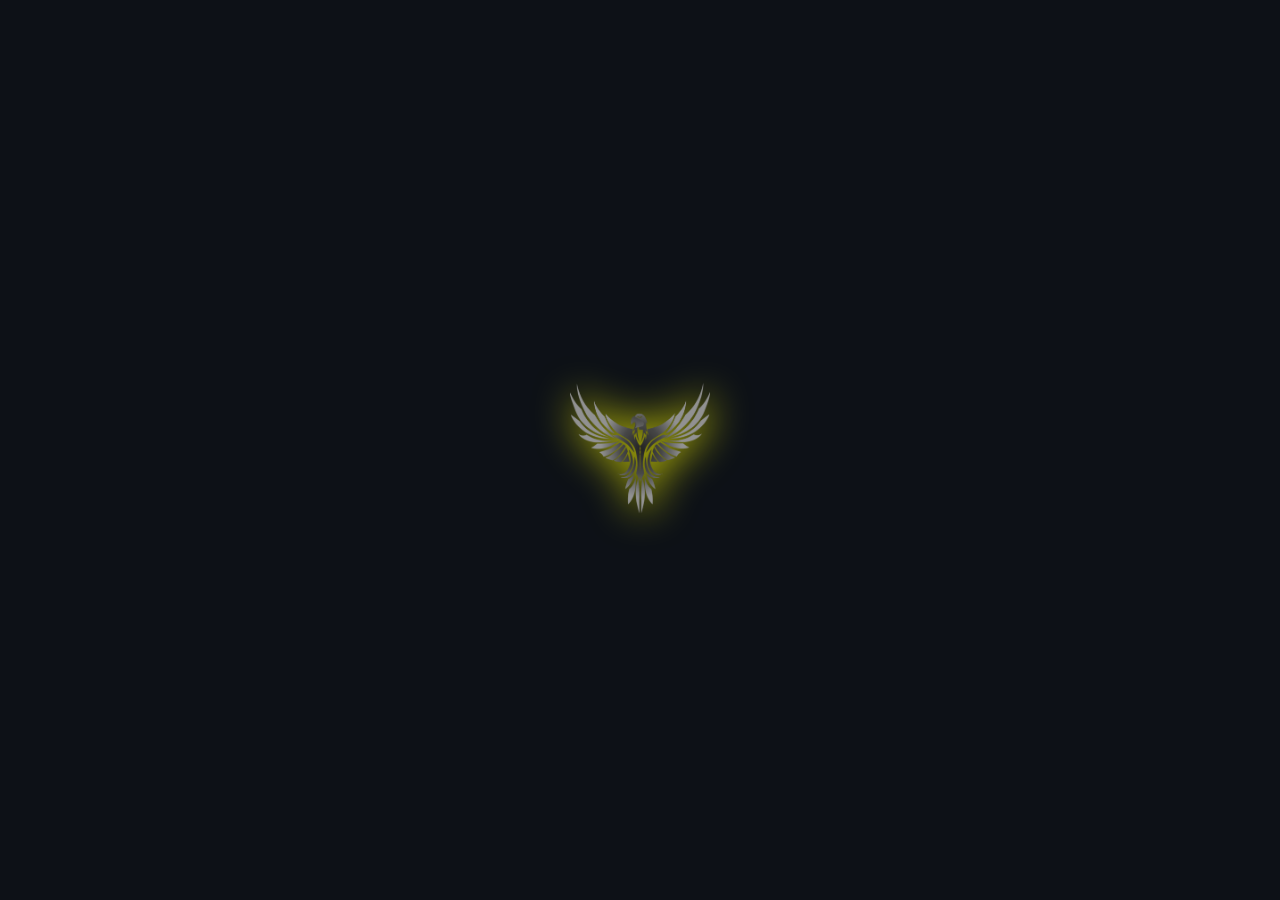
==== index.html @ 4ad023d7 "nathi" ====
<!DOCTYPE html>
<html lang="en">
<head>
    <meta charset="UTF-8">
    <meta name="viewport" content="width=device-width, initial-scale=1.0">
    <link rel="stylesheet" href="style.css">
    <title>PORTFOLIO</title>
    <link  rel="icon" href="—Pngtree—silver eagle logo for gaming_6352572.png">
</head>
<body>

  <div id="preloader">
    <div class="logo-wrapper">
      <img src="—Pngtree—silver eagle logo for gaming_6352572.png" alt="Logo" class="loader-logo">
    </div>
  </div>


    
    <div class="app">
       <a href="https://github.com/karthikria" target="_blank"> <img class="icons app-icon" src="git.png" data-app="git" title="GitHub"></a>
       <a href="https://www.instagram.com/ka_r_thik_ria/?next=%2F" target="_blank"> <img class="icons app-icon" src="insta1.png" data-app="instagram" title="Instagram"></a><br>
    
        <a href="https://www.linkedin.com/in/karthikria/" target="_blank"><img class="icons app-icon" src="linked.png" data-app="linkedin" title="LinkedIn"></a>
       <a href="https://drive.google.com/drive/folders/1dqJJv91mKKqifJYZMT95atm6Ecjcmvrf?usp=sharing" target="_blank"><img class="icons app-icon" src="documents.png" data-app="documents" title="Documents"><br></a> 
    
        <img class="icons app-icon" src="icons8-project-48.png" data-app="project" title="Projects">
       <a href="karthikria resume.pdf" target="_blank"><img class="icons app-icon" src="resume.png" data-app="resume" title="Resume"></a> <br>
    
       <a href="https://open.spotify.com/playlist/0LfSr53RRY4hPYrcZfhlor?si=EWuOfug6RSiiQRWKlIGcRw&nd=1&utm_medium=organic&product=open&%24full_url=https%3A%2F%2Fopen.spotify.com%2Fplaylist%2F0LfSr53RRY4hPYrcZfhlor%3Fsi%3DEWuOfug6RSiiQRWKlIGcRw%26pt%3D03d6d92725ee4b38a84cfc4df6702bef&feature=organic&_branch_match_id=1317065678449128130&_branch_referrer=H4sIAAAAAAAAA82OzUoDMRzEnyZ73F2TdFuFRUStiIKaHkp7Kdl8bELTJPyTUHrx2U0F30GYwzC%2FGRiTc0x3XZdiyFZfWh5j66w%2FdvcRgiwijyEq3yBMdXHuUMCN5jpB5AHhddUVt39rEU41io5fnE252v5db2BBGNtR87kDsdfGBUBknSwiT8%2Fb8qHLPLCNtV9s%2B%2BZeXwQ7IzzEXGlP5CBv8RIvlKITWfEVFVpQqYdljyelf09x5yYujv%2FqWO15WXs3jVY8F1BjgJl7K5pvUFoBWD8fJgjnpGB8NBBO6geSwFtzhwEAAA%3D%3D&pt_success=1" target="_blank"> <img class="icons app-icon" src="spotify.png" data-app="spotify" title="Spotify"></a>
        <img class="icons app-icon"  onclick="openPlaylist()" src="you.png" data-app="youtube" title="YouTube">
    </div>
   
    <div class="container">
        <nav>
            <div class="taskbar">
         
            <ul>
                <li><img src="home.png" class="app-icon" data-app="home" width="35"></li>
                <li><img src="icons8-project-48.png" class="app-icon" data-app="project" width="35"></li>
                <li><a href="https://mail.google.com/mail/?view=cm&fs=1&to=s.karthikria@gmail.com" target="_blank"><img src="mail.png" class="app-icon" width="35"></a></li>
            
            </ul>
        </div>
        <div class="weather-box" id="weather"></div>
         <div class="clock-box">
                <span id="time"></span><br>
                <span id="date"></span>
        </div>
        </nav>
    </div>
   
   
<!-- App Windows -->
<div class="window" id="homeWindow">
  <div class="window-header">
    <span>Home</span>
    <span class="close-btn" onclick="closeWindow('homeWindow')">X</span>
  </div>
  <div class="window-content home-content">
   
    <div class="profile-section">
      <img src="photo.JPG" alt="My Photo" class="profile-pic">
      <h2>Karthik S</h2>
      <p class="role">Full-Stack Developer | AI Enthusiast</p>
      <p class="bio">
        Passionate about building web apps, exploring deep learning, and creating smart solutions. 
        Experienced in Python, Java, C, HTML/CSS, JavaScript, React, and Data Science.
      </p>
      <ul class="contact-info">
        <li>📧 <a href="https://mail.google.com/mail/?view=cm&fs=1&to=s.karthikria@gmail.com">s.karthikria@gmail.com</a></li>
        <li>🔗 <a href="https://www.linkedin.com/in/karthikria/" target="_blank">LinkedIn</a></li>
        <li>💻 <a href="https://github.com/karthikria" target="_blank">GitHub</a></li>
        <li>💻 <a href="https://karthikria.netlify.app" target="_blank">my portfolio</a></li>
      </ul>
    </div>
  </div>
</div>
</div>
<h2></h2>
<div class="window" id="projectWindow">
  <div class="window-header">
    <span>My Projects</span>
    <span class="close-btn" onclick="closeWindow('projectWindow')">X</span>
  </div>
  <div class="window-content">
    <div class="projects-container">
      <div class="project-card">
        <img src="chat.png" alt="DateChatAI">
        <a href="https://github.com/karthikria/chatapp"><h4> Chat Application</h4></a>
        <p>communication</p>
      </div>
      <div class="project-card">
        <img src="location.png" alt="ProAnimals">
        <a href="https://github.com/karthikria/ebus-management-system"><h4>Ebus Management System</h4></a>
        <p>track the current location</p>
      </div>
     
        <div class="project-card">
        <img src="recipe.jpg" alt="resipe">
        <a href="https://github.com/karthikria/recipe-book">  <h4>Recipe Book</h4></a>
          <p>Add recipe and search recipe</p>
    </div>
    <div class="project-card">
      <img src="data.jpg" >
      <a href="https://github.com/karthikria/Ebpl-DS-Enhancing-road-safety-with-AI-driven-traffic-accident-analysis-and-prediction">  <h4>Enhancing-road-safety-with-AI-driven-traffic-accident-analysis-and-prediction</h4></a>
        <p>datascience</p>
  </div>

  <div class="project-card">
    <img src="search.png" >
    <a href="https://github.com/karthikria/recipe-book">  <h4>Recipe Book</h4></a>
      <p>Add recipe and search recipe</p>
</div>

<div class="project-card">
  <img src="catering.jpg" >
  <a href="https://github.com/karthikria/catering-reservation-and-ordering-system1">  <h4>catering-reservation-and-ordering-system</h4></a>
    <p>catering system</p>
</div>

<div class="project-card">
  <img src="booking.png" >
  <a href="https://github.com/karthikria/student-teacher-appointment-booking">  <h4>student-teacher-appointment-booking</h4></a>
    <p>student can book appointment with teacher </p>
</div>
</div>



  
  
  


<script src="script.js"></script>
</body>
</html>
---- style.css ----
* {
    margin: 0;
    padding: 0;
    box-sizing: border-box;
    font-family: Segoe UI, sans-serif;
  }

  body {
    margin: 0;
    padding: 0;
    background: url("wallpaper.png") no-repeat center center;
    background-size: cover;            /* makes it stretch properly */
    background-attachment: fixed;      /* nice effect on desktop */
    min-height: 100vh;
  }

  .icons {
    width: 70px;
    padding: 5px;
    cursor: pointer;
  }

  .icons:hover {
    background: rgba(255, 255, 255, 0.3);
    border-radius: 8px;
  }

  /* Taskbar */
  .container {
    position: fixed;
    bottom: 0;
    width: 100%;
    height: 50px;
    background: rgba(40, 40, 40, 0.6);
    backdrop-filter: blur(10px);
    display: flex;
    align-items: center;   /* centers vertically */
    justify-content: space-between; /* pushes left items & right clock */
    padding: 0 20px;
  }
/* Navigation inside */
.container nav {
    display: flex;
    align-items: center;
    width: 100%;
    justify-content: space-between; /* left (weather + icons) / right (clock) */
  }
  
  /* Left side (weather + icons) */
  nav ul {
    display: flex;
    align-items: center;
    gap: 15px;
    margin: 0;
    padding: 0;
    list-style: none;
  }

  /* Clock */
  .clock-box {
    margin-left: auto;
    display: flex;
    flex-direction: column;
    align-items: flex-end;
    line-height: 1.2;
    color: white;
    font-size: 13px;
  }

  #time {
    font-weight: bold;
  }

  #date {
    font-size: 12px;
  }
  .taskbar {
    position: absolute;
    left: 50%;
    transform: translateX(-50%); /* centers horizontally */
    display: flex;
    align-items: center;
    gap: 20px; /* spacing between icons */
  }
  .weather-box{
    font-size: 13px;
    font-weight: 500;
    color: white;
  }
  /* Window */
  .window {
    display: none; /* hidden by default */
    position: fixed;
    top: 50%;
    left: 50%;
    transform: translate(-50%, -50%);
    width: 50%;
    height: 50%;
    max-width: 600px;
    background: #1e1e1e;
    border-radius: 10px;
    box-shadow: 0 8px 30px rgba(0,0,0,0.5);
    z-index: 1000;
    flex-direction: column;
    overflow: hidden;
    resize: both;              /* built-in CSS resize */
    overflow: auto;            /* prevent content cut-off */
    min-width: 250px;
    min-height: 150px;
    max-width: 95%;
    max-height: 90%;

  }
  
  .window-header {
    display: flex;
    justify-content: space-between;
    align-items: center;
    padding: 10px 15px;
    background: #2a2a2a;
    color: white;
    font-weight: bold;
  }
  
  .window-content {
    padding: 15px;
  }
  
  .projects-container {
    display: flex;
    flex-wrap: wrap;
    gap: 15px;
    justify-content: center;
  }
  
  .project-card {
    background: #2e2e2e;
    border-radius: 8px;
    padding: 10px;
    width: 200px;
    text-align: center;
    cursor: pointer;
    transition: transform 0.3s, box-shadow 0.3s;
  }
  
  .project-card:hover {
    transform: translateY(-5px);
    box-shadow: 0 6px 20px rgba(0,0,0,0.4);
  }
  
  .project-card img {
    width: 100%;
    height: auto;
    border-radius: 5px;
  }
  
  .project-card h4 {
    margin: 8px 0 4px 0;
    color: white;
  }
  
  .project-card p {
    margin: 0;
    font-size: 0.9em;
    color: #aaa;
  }
  
  /* Responsive */
  @media (max-width: 600px) {
    .projects-container {
      flex-direction: column;
      align-items: center;
    }
    .project-card {
      width: 80%;
    }
  }


  #playlistContainer {
    display: flex;
    flex-wrap: wrap;
    gap: 15px;
    padding: 20px;
  }

  .playlist-card {
    background: #333;
    padding: 10px;
    border-radius: 8px;
    width: 200px;
    text-align: center;
    box-shadow: 0 2px 6px rgba(0,0,0,0.4);
    transition: transform 0.2s;
    display: none;
  }
  .playlist-card:hover {
    transform: scale(1.05);
    cursor: pointer;
  }

  .playlist-card img {
    width: 100%;
    border-radius: 6px;
  }

  .playlist-card p {
    margin: 10px 0;
    font-size: 14px;
  }

  .playlist-card button {
    padding: 6px 12px;
    border: none;
    border-radius: 4px;
    background: crimson;
    color: #fff;
    cursor: pointer;
  }


  #preloader {
    position: fixed;
    top: 0;
    left: 0;
    width: 100%;
    height: 100%;
    background: #0d1117;
    display: flex;
    justify-content: center;
    align-items: center;
    z-index: 2000;
    transition: opacity 1s ease, visibility 1s ease;
  }

  #preloader.hide {
    opacity: 0;
    visibility: hidden;
  }

  /* === Logo container with smudge glow === */
  .logo-wrapper {
    position: relative;
    display: inline-block;
  }

  .logo-wrapper::before {
    content: "";
    position: absolute;
    top: 50%;
    left: 50%;
    width: 220px;
    height: 220px;
    transform: translate(-50%, -50%);
   
    filter: blur(50px);
    border-radius: 50%;
    animation: glowPulse 4s ease-in-out infinite;
    z-index: -1;
  }

  @keyframes glowPulse {
    0%, 100% {
      opacity: 0.6;
      transform: translate(-50%, -50%) scale(1);
    }
    50% {
      opacity: 0.9;
      transform: translate(-50%, -50%) scale(1.2);
    }
  }

  /* === Logo Animation === */
  .loader-logo {
    width: 140px;
    height: auto;
    opacity: 0;
    filter: drop-shadow(2px 2px 20px yellow);
    transform: scale(0.9);
    animation: logoPulse 2s ease forwards;
  }

  @keyframes logoPulse {
    0% {
      opacity: 0;
      transform: scale(0.8);
    }
    50% {
      opacity: 1;
      transform: scale(1.05);
    }
    100% {
      opacity: 1;
      transform: scale(1);
    }
  }

  
  #homeWindow {
    position: absolute;
    top: 50%;
    left: 50%;
    transform: translate(-50%, -50%);
    display: none;
    flex-direction: column;
    width: 60%;
    max-width: 90%;
    max-height: 90%;
    border-radius: 12px;
    overflow-y: auto;
    box-shadow: 0 8px 24px rgba(0,0,0,0.3);
  
    /* Flowing rainbow gradient background */
    background: linear-gradient(
      -45deg,
      #ff6b6b,
      #feca57,
      #48dbfb,
      #1dd1a1,
      #5f27cd,
      #ff9ff3,
      #00d2d3,
      #c8d6e5
    );
    background-size: 600% 600%;
    animation: flowingGradient 20s ease infinite;
    color: white;
  }
  
  /* Gradient animation */
  @keyframes flowingGradient {
    0%   { background-position: 0% 50%; }
    25%  { background-position: 100% 50%; }
    50%  { background-position: 100% 100%; }
    75%  { background-position: 0% 100%; }
    100% { background-position: 0% 50%; }
  }
  
  /* Inside content */
  .home-content {
    padding: 20px;
    text-align: center;
  }
  
  .profile-pic {
    width: 140px;
    height: 140px;
    border-radius: 50%;
    object-fit: cover;
    transition: transform 0.4s ease, box-shadow 0.4s ease;
    box-shadow: 0 10px 25px rgba(0, 0, 0, 0.4);
  }
  .profile-pic:hover {
    transform: translateY(-10px) rotate(-3deg);
    box-shadow: 0 20px 40px rgba(0, 0, 0, 0.6);
  }
  .role {
    font-size: 1.1em;
    margin-bottom: 10px;
  }
  
  .bio {
    max-width: 500px;
    margin: 10px auto 20px;
    font-size: 0.95em;
    line-height: 1.5;
  }
  
  .contact-info {
    list-style: none;
    padding: 0;
  }
  .contact-info li {
    margin: 5px 0;
  }
  .contact-info a {
    color: #fff;
    font-weight: bold;
    text-decoration: none;
  }
  .contact-info a:hover {
    text-decoration: underline;
  }
  
  .window {
    position: absolute;
    top: 50%;
    left: 50%;
    transform: translate(-50%, -50%);
    width: 600px;
    max-width: 90vw;    /* shrink on smaller screens */
    max-height: 90vh;   /* don’t overflow */
    background: rgba(0,0,0,0.7);
    border-radius: 12px;
    overflow: auto;
    display: none;
    flex-direction: column;
    color: white;
  }
  
  /* Mobile view */
  @media (max-width: 768px) {
    .window {
      width: 95vw;         /* full width */
      height: auto;        /* adjust height */
      max-height: 90vh;
      top: 5%;
      left: 50%;
      transform: translateX(-50%);
      border-radius: 8px;
    }
  
    .window-content {
      padding: 15px;
      font-size: 0.9em;
    }
  
    .profile-pic {
      width: 90px;
      height: 90px;
    }
  }
  
  @media (max-width: 768px) {
    body {
      background-attachment: scroll;   /* avoid crop/zoom issues */
      background-size: cover;
    }
  }
  @media (max-width: 768px) {
    .taskbar {
      flex-wrap: wrap;       /* allow items to go to next line */
      font-size: 12px;       /* shrink font size */
      padding: 4px 8px;
      text-align: center;
    }
  
    .taskbar ul {
      flex-wrap: wrap;       /* wrap icons */
      justify-content: center;
      gap: 6px;
    }
  
    .taskbar li img {
      width: 28px;           /* smaller icons */
      height: 28px;
    }
  
    .clock-box, .weather-box {
      font-size: 12px;
      margin-top: 5px;       /* avoid overlap */
      text-align: center;
      width: 100%;           /* each takes full width in mobile */
    }
  }
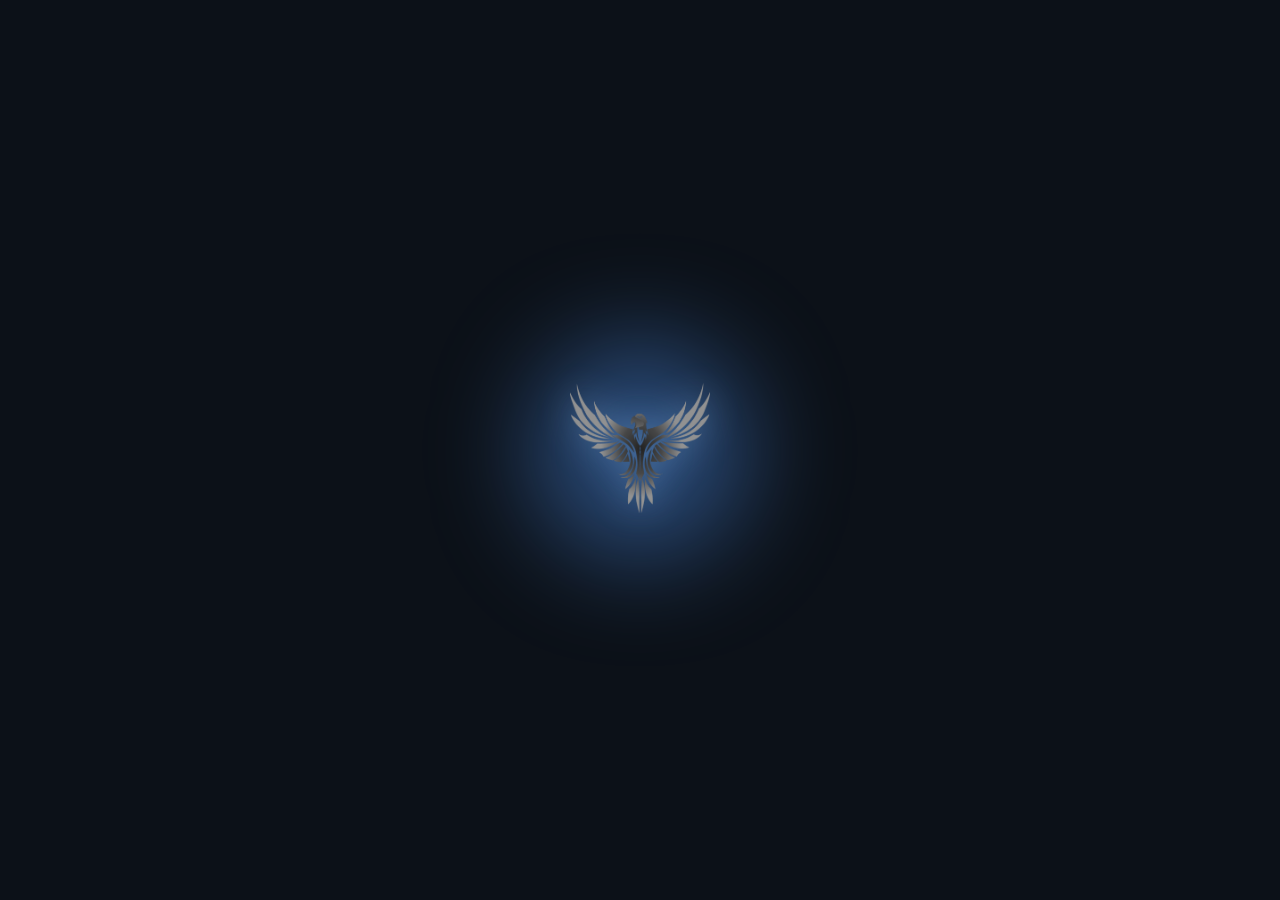
==== commit 905eda24: "nathi" ====
--- a/index.html
+++ b/index.html
@@ -14,21 +14,55 @@
       <img src="—Pngtree—silver eagle logo for gaming_6352572.png" alt="Logo" class="loader-logo">
     </div>
   </div>
-
+ 
+   
+ 
+  
+ 
 
     
     <div class="app">
-       <a href="https://github.com/karthikria" target="_blank"> <img class="icons app-icon" src="git.png" data-app="git" title="GitHub"></a>
-       <a href="https://www.instagram.com/ka_r_thik_ria/?next=%2F" target="_blank"> <img class="icons app-icon" src="insta1.png" data-app="instagram" title="Instagram"></a><br>
+       <a href="https://github.com/karthikria"  data-tooltip="GitHub" target="_blank"> <img class="icons app-icon" src="git.png" data-app="git" ></a>
+       <a href="https://www.instagram.com/ka_r_thik_ria/?next=%2F"  data-tooltip="Instagram" target="_blank"> <img class="icons app-icon" src="insta1.png" data-app="instagram"></a>
     
-        <a href="https://www.linkedin.com/in/karthikria/" target="_blank"><img class="icons app-icon" src="linked.png" data-app="linkedin" title="LinkedIn"></a>
-       <a href="https://drive.google.com/drive/folders/1dqJJv91mKKqifJYZMT95atm6Ecjcmvrf?usp=sharing" target="_blank"><img class="icons app-icon" src="documents.png" data-app="documents" title="Documents"><br></a> 
+        <a href="https://www.linkedin.com/in/karthikria/" data-tooltip="LinkedIn" target="_blank"><img class="icons app-icon" src="linked.png" data-app="linkedin" ></a>
+       <a href="https://drive.google.com/drive/folders/1dqJJv91mKKqifJYZMT95atm6Ecjcmvrf?usp=sharing" data-tooltip="Documents" target="_blank"><img class="icons app-icon" src="documents.png" data-app="documents" ></a> 
     
         <img class="icons app-icon" src="icons8-project-48.png" data-app="project" title="Projects">
-       <a href="karthikria resume.pdf" target="_blank"><img class="icons app-icon" src="resume.png" data-app="resume" title="Resume"></a> <br>
+       <a href="karthikria resume.pdf" data-tooltip="Resume" target="_blank"><img class="icons app-icon" src="resume.png" data-app="resume" ></a> <br>
+
     
-       <a href="https://open.spotify.com/playlist/0LfSr53RRY4hPYrcZfhlor?si=EWuOfug6RSiiQRWKlIGcRw&nd=1&utm_medium=organic&product=open&%24full_url=https%3A%2F%2Fopen.spotify.com%2Fplaylist%2F0LfSr53RRY4hPYrcZfhlor%3Fsi%3DEWuOfug6RSiiQRWKlIGcRw%26pt%3D03d6d92725ee4b38a84cfc4df6702bef&feature=organic&_branch_match_id=1317065678449128130&_branch_referrer=H4sIAAAAAAAAA82OzUoDMRzEnyZ73F2TdFuFRUStiIKaHkp7Kdl8bELTJPyTUHrx2U0F30GYwzC%2FGRiTc0x3XZdiyFZfWh5j66w%2FdvcRgiwijyEq3yBMdXHuUMCN5jpB5AHhddUVt39rEU41io5fnE252v5db2BBGNtR87kDsdfGBUBknSwiT8%2Fb8qHLPLCNtV9s%2B%2BZeXwQ7IzzEXGlP5CBv8RIvlKITWfEVFVpQqYdljyelf09x5yYujv%2FqWO15WXs3jVY8F1BjgJl7K5pvUFoBWD8fJgjnpGB8NBBO6geSwFtzhwEAAA%3D%3D&pt_success=1" target="_blank"> <img class="icons app-icon" src="spotify.png" data-app="spotify" title="Spotify"></a>
+       <a href="https://open.spotify.com/playlist/0LfSr53RRY4hPYrcZfhlor?si=EWuOfug6RSiiQRWKlIGcRw&nd=1&utm_medium=organic&product=open&%24full_url=https%3A%2F%2Fopen.spotify.com%2Fplaylist%2F0LfSr53RRY4hPYrcZfhlor%3Fsi%3DEWuOfug6RSiiQRWKlIGcRw%26pt%3D03d6d92725ee4b38a84cfc4df6702bef&feature=organic&_branch_match_id=1317065678449128130&_branch_referrer=H4sIAAAAAAAAA82OzUoDMRzEnyZ73F2TdFuFRUStiIKaHkp7Kdl8bELTJPyTUHrx2U0F30GYwzC%2FGRiTc0x3XZdiyFZfWh5j66w%2FdvcRgiwijyEq3yBMdXHuUMCN5jpB5AHhddUVt39rEU41io5fnE252v5db2BBGNtR87kDsdfGBUBknSwiT8%2Fb8qHLPLCNtV9s%2B%2BZeXwQ7IzzEXGlP5CBv8RIvlKITWfEVFVpQqYdljyelf09x5yYujv%2FqWO15WXs3jVY8F1BjgJl7K5pvUFoBWD8fJgjnpGB8NBBO6geSwFtzhwEAAA%3D%3D&pt_success=1" data-tooltip="Spotify" target="_blank"> <img class="icons app-icon" src="spotify.png" data-app="spotify" ></a>
         <img class="icons app-icon"  onclick="openPlaylist()" src="you.png" data-app="youtube" title="YouTube">
+        <img
+  class="icons app-icon"
+  src="dart.png"
+  data-app="skills"
+  title="Technical Skills"
+  alt="Skills"
+/>
+<img
+  class="icons app-icon"
+  src="education.png"
+  data-app="education"
+  title="Education"
+  alt="Education"
+/>
+<img
+  class="icons app-icon"
+  src="terminal.png"
+  data-app="terminal"
+  title="Developer Terminal"
+  alt="Terminal"
+/>
+<!-- Settings Desktop Icon -->
+<img
+  class="icons app-icon"
+  src="settings.png"
+  data-app="settings"
+  title="Personalization Settings"
+  alt="Settings"
+/>
     </div>
    
     <div class="container">
@@ -41,6 +75,7 @@
                 <li><a href="https://mail.google.com/mail/?view=cm&fs=1&to=s.karthikria@gmail.com" target="_blank"><img src="mail.png" class="app-icon" width="35"></a></li>
             
             </ul>
+            
         </div>
         <div class="weather-box" id="weather"></div>
          <div class="clock-box">
@@ -61,12 +96,33 @@
    
     <div class="profile-section">
       <img src="photo.JPG" alt="My Photo" class="profile-pic">
-      <h2>Karthik S</h2>
+      <!-- <h2>Karthik S</h2>
       <p class="role">Full-Stack Developer | AI Enthusiast</p>
       <p class="bio">
         Passionate about building web apps, exploring deep learning, and creating smart solutions. 
         Experienced in Python, Java, C, HTML/CSS, JavaScript, React, and Data Science.
-      </p>
+      </p> -->
+      
+<h2>Karthik S</h2>
+
+<p class="role">
+  Full Stack Developer | CSE Student | AI Enthusiast
+</p>
+
+<p class="bio">
+  I'm a passionate Computer Science Engineering student
+  who enjoys building modern, responsive, and user-friendly
+  web applications.
+
+  I work with technologies like React, JavaScript, Node.js,
+  Java, and Python to develop practical solutions and
+  explore new ideas.
+
+  I enjoy learning new technologies, solving real-world
+  problems, and turning creative ideas into functional
+  applications.
+</p>
+
       <ul class="contact-info">
         <li>📧 <a href="https://mail.google.com/mail/?view=cm&fs=1&to=s.karthikria@gmail.com">s.karthikria@gmail.com</a></li>
         <li>🔗 <a href="https://www.linkedin.com/in/karthikria/" target="_blank">LinkedIn</a></li>
@@ -88,47 +144,483 @@
       <div class="project-card">
         <img src="chat.png" alt="DateChatAI">
         <a href="https://github.com/karthikria/chatapp"><h4> Chat Application</h4></a>
-        <p>communication</p>
+        <p>
+  A real-time chat application designed to enable
+  users to communicate through a simple and
+  user-friendly interface.
+</p>
       </div>
       <div class="project-card">
         <img src="location.png" alt="ProAnimals">
         <a href="https://github.com/karthikria/ebus-management-system"><h4>Ebus Management System</h4></a>
-        <p>track the current location</p>
+   
+<p>
+  A bus management system designed to simplify
+  bus operations and provide convenient
+  management of transportation services.
+</p>
+
       </div>
      
         <div class="project-card">
         <img src="recipe.jpg" alt="resipe">
         <a href="https://github.com/karthikria/recipe-book">  <h4>Recipe Book</h4></a>
-          <p>Add recipe and search recipe</p>
+          
+<p>
+  A recipe management application that allows
+  users to add, organize, and search
+  their favorite recipes.
+</p>
+
     </div>
     <div class="project-card">
       <img src="data.jpg" >
       <a href="https://github.com/karthikria/Ebpl-DS-Enhancing-road-safety-with-AI-driven-traffic-accident-analysis-and-prediction">  <h4>Enhancing-road-safety-with-AI-driven-traffic-accident-analysis-and-prediction</h4></a>
-        <p>datascience</p>
-  </div>
-
-  <div class="project-card">
+       
+<p>
+  An AI-driven data science project focused
+  on analyzing traffic accidents and
+  predicting patterns to support road safety.
+</p>
+
+  </div>
+
+  <!-- <div class="project-card">
     <img src="search.png" >
     <a href="https://github.com/karthikria/recipe-book">  <h4>Recipe Book</h4></a>
       <p>Add recipe and search recipe</p>
-</div>
+</div> -->
 
 <div class="project-card">
   <img src="catering.jpg" >
   <a href="https://github.com/karthikria/catering-reservation-and-ordering-system1">  <h4>catering-reservation-and-ordering-system</h4></a>
-    <p>catering system</p>
-</div>
-
-<div class="project-card">
+   <p>
+  A catering reservation and ordering system
+  designed to help users manage catering
+  bookings and food orders conveniently.
+</p>
+</div>
+
+<!-- <div class="project-card">
   <img src="booking.png" >
   <a href="https://github.com/karthikria/student-teacher-appointment-booking">  <h4>student-teacher-appointment-booking</h4></a>
     <p>student can book appointment with teacher </p>
-</div>
-</div>
-
+</div> -->
+<div class="project-card">
+  <img src="movie.jpg" >
+  <a href="https://github.com/karthikria/movie-recommender">  <h4>Movie Recommendation</h4></a>
+   
+<p>
+  A machine learning-based movie recommendation
+  system that suggests similar movies using
+  content-based filtering techniques.
+</p>
+
+</div>
+<div class="project-card">
+  <img src="e-commerse.jpg" >
+  <a href="https://github.com/karthikria/i-studio-ecommerce">  <h4>e-commerce design</h4></a>
+    <p>A modern e-commerce frontend design that showcases product layout and shopping interface.</p>
+</div>
+<div class="project-card">
+  <img src="spotify.jpg" >
+  <a href="https://github.com/karthikria/Spotify-clone">  <h4>Spotify-clone</h4></a>
+    <p>A Spotify clone music player built using HTML, CSS, and JavaScript with basic playback controls.</p>
+</div>
+<div class="project-card">
+  <img src="ria.jpg" >
+  <a href="https://github.com/karthikria/gemini-clone">  <h4>RiaAi♥︎</h4></a>
+    <p>A Gemini-inspired AI chatbot interface built with HTML, CSS, and JavaScript</p>
+</div>
+<div class="project-card">
+  <img src="color.png" >
+  <a href="https://github.com/karthikria/color-detection">  <h4>Color detection</h4></a>
+    
+<p>
+  A computer vision project that identifies
+  colors from selected points in an image
+  using Python-based image processing.
+</p>
+
+</div>
+
+<div class="project-card">
+  <img src="erpp.jpg" alt="Enterprise ERP System">
+
+  <a href="https://github.com/karthikria/cognevance_enterpriseerp" target="_blank">
+    <h4>Enterprise ERP System</h4>
+  </a>
+
+  <p>
+    An enterprise management application
+    designed to manage employees,
+    products, sales, and business operations.
+  </p>
+</div>
+
+<div class="project-card">
+  <img src="student.jpg" alt="Student Management System">
+
+  <a href="https://github.com/karthikria/cognevance_studentmanagement" target="_blank">
+    <h4>Student Management System</h4>
+  </a>
+
+  <p>
+    A student management application designed
+    to organize student information,
+    academic records, and administrative tasks.
+  </p>
+</div>
+
+<div class="project-card">
+  <img src="lib.jpg" alt="Library Management System">
+
+  <a href="https://github.com/karthikria/library-syatem" target="_blank">
+    <h4>Library Management System</h4>
+  </a>
+
+  <p>
+    A digital library application featuring
+    document management, book search,
+    file uploads, and PDF preview.
+  </p>
+</div>
+</div>
+</div>
+
+</div>
+
+
+<!-- Skills Window -->
+<div class="window" id="skillsWindow">
+
+  <div class="window-header">
+    <span>Technical Skills</span>
+
+    <span class="close-btn"
+          onclick="closeWindow('skillsWindow')">X</span>
+  </div>
+
+  <div class="window-content skills-content">
+
+    <div class="skills-intro">
+      <h2>My Technical Skills</h2>
+
+      <p>
+        Technologies and tools I use to build
+        modern applications and practical solutions.
+      </p>
+    </div>
+
+    <div class="skills-grid">
+
+      <div class="skill-card">
+        <h3>Programming Languages</h3>
+        <div class="skill-tags">
+          <span>Java</span>
+          <span>Python</span>
+          <span>JavaScript</span>
+          <!-- <span>C</span> -->
+        </div>
+      </div>
+
+      <div class="skill-card">
+        <h3>Frontend Development</h3>
+        <div class="skill-tags">
+          <span>HTML5</span>
+          <span>CSS3</span>
+          <span>React</span>
+          <span>Tailwind CSS</span>
+          <span>Bootstrap</span>
+        </div>
+      </div>
+
+      <div class="skill-card">
+        <h3>Backend Development</h3>
+        <div class="skill-tags">
+          <!-- <span>Node.js</span>
+          <span>Express.js</span>
+          <span>REST APIs</span> -->
+          <span>Spring Boot</span>
+        </div>
+      </div>
+
+      <div class="skill-card">
+        <h3>Database</h3>
+        <div class="skill-tags">
+          <!-- <span>MongoDB</span> -->
+          <span>PostgreSQL</span>
+          <span>Firebase</span>
+        </div>
+      </div>
+
+      <div class="skill-card">
+        <h3>AI & Data Science</h3>
+        <div class="skill-tags">
+          <span>Python</span>
+          <span>Machine Learning</span>
+          <span>Data Analysis</span>
+          <span>Scikit-learn</span>
+        </div>
+      </div>
+
+      <div class="skill-card">
+        <h3>Developer Tools</h3>
+        <div class="skill-tags">
+          <span>Git</span>
+          <span>GitHub</span>
+          <span>VS Code</span>
+          <span>Eclipse</span>
+          <span>Postman</span>
+        </div>
+      </div>
+
+    </div>
+  </div>
+</div>
+<!-- Education Window -->
+<div class="window" id="educationWindow">
+
+  <div class="window-header">
+    <span>Education</span>
+
+    <span class="close-btn"
+          onclick="closeWindow('educationWindow')">X</span>
+  </div>
+
+  <div class="window-content education-content">
+
+    <div class="education-intro">
+      <h2>My Education</h2>
+      <p>Academic journey and qualifications</p>
+    </div>
+
+    <div class="education-card">
+
+      <span class="education-year">2023 – 2027</span>
+
+      <h3>Bachelor of Engineering</h3>
+
+      <p class="education-course">
+        Computer Science and Engineering
+      </p>
+
+      <p>Mahendra College of Engineering</p>
+
+      <p class="education-detail">
+        Affiliated to Anna University
+      </p>
+
+      <span class="education-score">CGPA: 8.1</span>
+
+    </div>
+
+    <div class="education-card">
+
+      <span class="education-year">2023</span>
+
+      <h3>Higher Secondary Education</h3>
+
+      <p>Gugai Higher Secondary School</p>
+
+      <p class="education-detail">
+        State Board
+      </p>
+
+      <span class="education-score">Percentage: 79%</span>
+
+    </div>
+
+    <div class="education-card">
+
+      <span class="education-year">2021</span>
+
+      <h3>SSLC</h3>
+
+      <p>Gugai Higher Secondary School</p>
+
+      <p class="education-detail">
+        Completed with distinction
+      </p>
+
+    </div>
+
+  </div>
+
+</div>
+
+<!-- Developer Terminal -->
+<div class="window" id="terminalWindow">
+
+  <div class="window-header">
+    <span>Terminal</span>
+    <span class="close-btn"
+          onclick="closeWindow('terminalWindow')">X</span>
+  </div>
+
+  <div class="terminal-body">
+    <div id="terminalOutput">
+      <p>Welcome to Karthik's Developer Terminal</p>
+      <p>Type <span>help</span> to see available commands.</p>
+    </div>
+
+    <div class="terminal-input-line">
+      <span>visitor@karthik:~$</span>
+      <input
+        type="text"
+        id="terminalInput"
+        autocomplete="off"
+        autofocus
+      />
+    </div>
+  </div>
+
+</div>
+<!-- Personalization Settings Window -->
+<div class="window" id="settingsWindow">
+
+  <div class="window-header">
+    <span>Personalization Settings</span>
+
+    <span class="close-btn"
+          onclick="closeWindow('settingsWindow')">X</span>
+  </div>
+
+  <div class="window-content settings-content">
+
+    <div class="settings-intro">
+      <h2>Personalization</h2>
+      <p>Customize your desktop experience.</p>
+    </div>
+
+    <!-- Theme -->
+    <div class="settings-card">
+      <h3>Appearance</h3>
+
+      <div class="settings-options">
+        <button onclick="setPortfolioTheme('dark')">
+          Dark Mode
+        </button>
+
+        <button onclick="setPortfolioTheme('light')">
+          Light Mode
+        </button>
+      </div>
+    </div>
+
+    <!-- Accent Color -->
+    <div class="settings-card">
+      <h3>Accent Color</h3>
+
+      <div class="accent-options">
+        <button
+          class="accent-btn"
+          style="background:#60a5fa"
+          onclick="setAccentColor('#60a5fa')"
+          aria-label="Blue accent">
+        </button>
+
+        <button
+          class="accent-btn"
+          style="background:#a78bfa"
+          onclick="setAccentColor('#a78bfa')"
+          aria-label="Purple accent">
+        </button>
+
+        <button
+          class="accent-btn"
+          style="background:#34d399"
+          onclick="setAccentColor('#34d399')"
+          aria-label="Green accent">
+        </button>
+
+        <button
+          class="accent-btn"
+          style="background:#f472b6"
+          onclick="setAccentColor('#f472b6')"
+          aria-label="Pink accent">
+        </button>
+      </div>
+    </div>
+
+    <!-- Wallpaper -->
+    <div class="settings-card">
+      <h3>Desktop Wallpaper</h3>
+
+      <div class="settings-options">
+        <button onclick="setPortfolioWallpaper('default')">
+          Default
+        </button>
+
+        <button onclick="setPortfolioWallpaper('gradient')">
+          Gradient
+        </button>
+            <button onclick="setPortfolioWallpaper('gradients')">
+          Gradients
+      
+      </div>
+  <label for="wallpaperUpload" class="wallpaper-upload-btn">
+    Choose Image
+  </label>
+
+  <input
+    type="file"
+    id="wallpaperUpload"
+    accept="image/*"
+    hidden
+  />
+
+  <button onclick="resetPortfolioWallpaper()">
+    Reset Wallpaper
+  </button>
+
+
+    </div>
+
+    <!-- Terminal Theme -->
+    <div class="settings-card">
+      <h3>Terminal Theme</h3>
+
+      <div class="settings-options">
+        <button onclick="setTerminalTheme('green')">
+          Green
+        </button>
+
+        <button onclick="setTerminalTheme('blue')">
+          Blue
+        </button>
+      </div>
+    </div>
+
+  </div>
+</div>
 
 
   
+<!-- Desktop Right Click Menu -->
+<div id="desktopContextMenu" class="desktop-context-menu">
+    <button data-action="refresh">↻ Refresh</button>
+    <button data-action="widgets">▦ Widgets</button>
+    <button data-action="wallpaper">▧ Change Wallpaper</button>
+    <button data-action="settings">⚙️ Settings</button>
+    <div class="context-divider"></div>
+    <button data-action="about">ⓘ About Portfolio</button>
+</div>
+
+<!-- Desktop Widget -->
+<div id="desktopWidget" class="desktop-widget">
+    <div class="widget-header">
+        <span>🌤 Desktop Widget</span>
+        <button id="closeWidget" aria-label="Close widget">×</button>
+    </div>
+
+    <div class="widget-time" id="widgetTime">--:--</div>
+    <div class="widget-date" id="widgetDate">Loading date...</div>
+    <div class="widget-weather" id="widgetWeather">
+        Weather information
+    </div>
+</div>
+
   
   
 
--- a/style.css
+++ b/style.css
@@ -453,4 +453,1209 @@
       width: 100%;           /* each takes full width in mobile */
     }
   }
-  +/* General Popup Window Style (Desktop) */
+.window {
+  position: fixed;
+  top: 50%;
+  left: 50%;
+  transform: translate(-50%, -50%);
+  background: rgba(0,0,0,0.85);
+  border-radius: 12px;
+  box-shadow: 0 8px 20px rgba(0,0,0,0.5);
+  color: #fff;
+  z-index: 1000;
+  width: 600px;
+  max-width: 90%;
+  max-height: 90vh;
+  overflow-y: auto;
+  display: none; /* hidden until opened */
+}
+
+/* Window Header */
+.window-header {
+  display: flex;
+  justify-content: space-between;
+  align-items: center;
+  padding: 12px;
+  background: rgba(255,255,255,0.1);
+  border-bottom: 1px solid rgba(255,255,255,0.2);
+  font-weight: bold;
+}
+
+/* Window Content */
+.window-content {
+  padding: 20px;
+  font-size: 1rem;
+}
+
+/* ================= Mobile Fix ================= */
+@media (max-width: 768px) {
+  .window {
+    top: 0;
+    left: 0;
+    transform: none;      /* Remove center translate */
+    width: 100%;          /* Full width */
+    height: 100%;         /* Full screen height */
+    border-radius: 0;     /* Remove rounded corners */
+    max-height: 100vh;    /* Prevent overflow */
+  }
+
+  .window-header {
+    font-size: 1.1rem;
+    padding: 15px;
+  }
+
+  .window-content {
+    padding: 15px;
+    font-size: 0.95rem;
+  }
+}
+
+
+/* =========================================================
+   PROFESSIONAL POLISH LAYER
+   Appended overrides only: existing HTML and JavaScript logic
+   remain unchanged. Original Windows desktop concept preserved.
+   ========================================================= */
+
+:root {
+  --portfolio-glass: rgba(20, 24, 32, 0.76);
+  --portfolio-glass-strong: rgba(18, 21, 28, 0.92);
+  --portfolio-border: rgba(255, 255, 255, 0.16);
+  --portfolio-text: #f7f9fc;
+  --portfolio-muted: rgba(238, 242, 248, 0.72);
+  --portfolio-accent: #8ec5ff;
+  --portfolio-shadow: 0 24px 70px rgba(0, 0, 0, 0.38);
+}
+
+html {
+  color-scheme: dark;
+  scroll-behavior: smooth;
+}
+
+body {
+  color: var(--portfolio-text);
+  background-color: #10151d;
+  background-position: center;
+  background-size: cover;
+  background-repeat: no-repeat;
+  text-rendering: optimizeLegibility;
+  -webkit-font-smoothing: antialiased;
+}
+
+/* Desktop icons */
+.icons {
+  width: 66px;
+  padding: 8px;
+  border: 1px solid transparent;
+  border-radius: 12px;
+  transition: background-color 180ms ease, border-color 180ms ease,
+    transform 180ms ease;
+}
+
+.icons:hover {
+  background: rgba(255, 255, 255, 0.14);
+  border-color: rgba(255, 255, 255, 0.13);
+  transform: translateY(-2px);
+}
+
+.app a {
+  display: inline-block;
+  border-radius: 12px;
+}
+
+/* Windows 11-inspired taskbar */
+.container {
+  height: 64px;
+  padding: 0 22px;
+  background: rgba(18, 22, 29, 0.72);
+  border-top: 1px solid rgba(255, 255, 255, 0.18);
+  backdrop-filter: blur(24px) saturate(145%);
+  -webkit-backdrop-filter: blur(24px) saturate(145%);
+  box-shadow: 0 -10px 35px rgba(0, 0, 0, 0.16);
+  z-index: 1500;
+}
+
+.container nav {
+  gap: 18px;
+}
+
+nav ul {
+  gap: 12px;
+}
+
+.taskbar {
+  gap: 14px;
+}
+
+.taskbar .app-icon {
+  width: 38px;
+  height: 38px;
+  object-fit: contain;
+  padding: 5px;
+  border-radius: 10px;
+  transition: background-color 180ms ease, transform 180ms ease;
+}
+
+.taskbar .app-icon:hover {
+  background: rgba(255, 255, 255, 0.15);
+  transform: translateY(-2px);
+}
+
+.weather-box {
+  color: rgba(255, 255, 255, 0.9);
+  font-size: 12px;
+  letter-spacing: 0.01em;
+}
+
+.clock-box {
+  color: #fff;
+  font-size: 12px;
+  line-height: 1.45;
+  min-width: 92px;
+}
+
+#time {
+  font-weight: 600;
+  font-variant-numeric: tabular-nums;
+}
+
+#date {
+  color: rgba(255, 255, 255, 0.72);
+  font-size: 11px;
+}
+
+/* Shared popup windows */
+.window {
+  width: min(680px, 92vw);
+  max-width: 92vw;
+  max-height: min(86vh, 850px);
+  background: var(--portfolio-glass-strong);
+  border: 1px solid var(--portfolio-border);
+  border-radius: 16px;
+  box-shadow: var(--portfolio-shadow);
+  color: var(--portfolio-text);
+  overflow: auto;
+  scrollbar-width: thin;
+  scrollbar-color: rgba(255, 255, 255, 0.25) transparent;
+  backdrop-filter: blur(28px) saturate(135%);
+  -webkit-backdrop-filter: blur(28px) saturate(135%);
+}
+
+.window-header {
+  position: sticky;
+  top: 0;
+  z-index: 2;
+  min-height: 48px;
+  padding: 12px 16px;
+  background: rgba(255, 255, 255, 0.075);
+  border-bottom: 1px solid rgba(255, 255, 255, 0.12);
+  color: #fff;
+  font-size: 14px;
+  letter-spacing: 0.015em;
+}
+
+.close-btn {
+  display: inline-flex;
+  align-items: center;
+  justify-content: center;
+  width: 30px;
+  height: 30px;
+  border-radius: 8px;
+  color: rgba(255, 255, 255, 0.86);
+  cursor: pointer;
+  transition: background-color 160ms ease, color 160ms ease;
+}
+
+.close-btn:hover {
+  background: #d94b55;
+  color: #fff;
+}
+
+.window-content {
+  padding: 22px;
+  font-size: 14px;
+  line-height: 1.65;
+}
+
+/* Profile window */
+#homeWindow {
+  width: min(700px, 92vw);
+  background: linear-gradient(
+    145deg,
+    rgba(27, 36, 50, 0.94),
+    rgba(20, 25, 34, 0.94)
+  );
+  border: 1px solid rgba(255, 255, 255, 0.2);
+  animation: portfolioWindowIn 220ms ease-out both;
+}
+
+.home-content {
+  padding: 30px 26px;
+}
+
+.profile-pic {
+  width: 124px;
+  height: 124px;
+  border: 3px solid rgba(255, 255, 255, 0.82);
+  box-shadow: 0 12px 32px rgba(0, 0, 0, 0.34);
+}
+
+.profile-section h2 {
+  margin-top: 16px;
+  margin-bottom: 6px;
+  font-size: clamp(24px, 3vw, 32px);
+  font-weight: 700;
+  letter-spacing: -0.035em;
+}
+
+.role {
+  margin-bottom: 14px;
+  color: var(--portfolio-accent);
+  font-size: 14px;
+  font-weight: 600;
+}
+
+.bio {
+  max-width: 520px;
+  margin: 14px auto 22px;
+  color: var(--portfolio-muted);
+  font-size: 14px;
+  line-height: 1.8;
+}
+
+.contact-info {
+  display: grid;
+  gap: 8px;
+  max-width: 460px;
+  margin: 0 auto;
+  text-align: left;
+}
+
+.contact-info li {
+  margin: 0;
+  padding: 10px 12px;
+  border: 1px solid rgba(255, 255, 255, 0.09);
+  border-radius: 10px;
+  background: rgba(255, 255, 255, 0.045);
+  overflow-wrap: anywhere;
+}
+
+.contact-info a {
+  color: #d8eaff;
+  font-weight: 500;
+  transition: color 160ms ease;
+}
+
+.contact-info a:hover {
+  color: #fff;
+}
+
+/* Project cards */
+.projects-container {
+  align-items: stretch;
+  justify-content: flex-start;
+  gap: 16px;
+  padding: 4px;
+}
+
+.project-card {
+  width: min(200px, 100%);
+  padding: 12px;
+  background: rgba(255, 255, 255, 0.065);
+  border: 1px solid rgba(255, 255, 255, 0.12);
+  border-radius: 13px;
+  text-align: left;
+  box-shadow: 0 5px 18px rgba(0, 0, 0, 0.12);
+  transition: transform 200ms ease, background-color 200ms ease,
+    border-color 200ms ease, box-shadow 200ms ease;
+}
+
+.project-card:hover {
+  transform: translateY(-4px);
+  background: rgba(255, 255, 255, 0.105);
+  border-color: rgba(142, 197, 255, 0.42);
+  box-shadow: 0 14px 28px rgba(0, 0, 0, 0.24);
+}
+
+.project-card img {
+  display: block;
+  width: 100%;
+  height: 112px;
+  object-fit: cover;
+  border-radius: 9px;
+  background: rgba(255, 255, 255, 0.06);
+}
+
+.project-card a {
+  color: #f4f8ff;
+  text-decoration: none;
+}
+
+.project-card h4 {
+  margin: 12px 0 5px;
+  color: #f4f8ff;
+  font-size: 13px;
+  font-weight: 650;
+  line-height: 1.45;
+  overflow-wrap: anywhere;
+}
+
+.project-card a:hover h4 {
+  color: var(--portfolio-accent);
+}
+
+.project-card p {
+  color: var(--portfolio-muted);
+  font-size: 12px;
+  line-height: 1.55;
+}
+
+/* Playlist cards: retain current behavior, improve presentation */
+#playlistContainer {
+  gap: 16px;
+  padding: 18px;
+}
+
+.playlist-card {
+  background: rgba(255, 255, 255, 0.07);
+  border: 1px solid rgba(255, 255, 255, 0.12);
+  border-radius: 12px;
+  box-shadow: 0 8px 22px rgba(0, 0, 0, 0.2);
+}
+
+.playlist-card button {
+  border-radius: 7px;
+  font-weight: 600;
+  transition: filter 160ms ease, transform 160ms ease;
+}
+
+.playlist-card button:hover {
+  filter: brightness(1.12);
+  transform: translateY(-1px);
+}
+
+/* Preloader polish */
+#preloader {
+  background: #0c1118;
+}
+
+.loader-logo {
+  filter: drop-shadow(0 0 18px rgba(142, 197, 255, 0.42));
+}
+
+.logo-wrapper::before {
+  background: rgba(84, 156, 255, 0.42);
+}
+
+/* Existing animated home background toned down, not replaced */
+#homeWindow {
+  background: linear-gradient(
+    145deg,
+    rgba(27, 36, 50, 0.96),
+    rgba(20, 25, 34, 0.96)
+  );
+  background-size: auto;
+  animation: portfolioWindowIn 220ms ease-out both;
+}
+
+@keyframes portfolioWindowIn {
+  from {
+    opacity: 0;
+    transform: translate(-50%, -48%) scale(0.985);
+  }
+  to {
+    opacity: 1;
+    transform: translate(-50%, -50%) scale(1);
+  }
+}
+
+/* Responsive refinements */
+@media (max-width: 768px) {
+  .container {
+    height: 60px;
+    padding: 0 10px;
+    gap: 8px;
+  }
+
+  .container nav {
+    gap: 8px;
+  }
+
+  .taskbar {
+    gap: 5px;
+  }
+
+  .taskbar .app-icon {
+    width: 32px;
+    height: 32px;
+    padding: 4px;
+  }
+
+  .weather-box {
+    font-size: 11px;
+    max-width: 70px;
+    text-align: center;
+  }
+
+  .clock-box {
+    min-width: 70px;
+    font-size: 11px;
+  }
+
+  #date {
+    font-size: 10px;
+  }
+
+  .window {
+    width: 95vw;
+    max-width: 95vw;
+    max-height: calc(100dvh - 16px);
+    border-radius: 13px;
+  }
+
+  .window-header {
+    padding: 12px 14px;
+  }
+
+  .window-content {
+    padding: 14px;
+  }
+
+  #homeWindow {
+    top: 50%;
+    left: 50%;
+    transform: translate(-50%, -50%);
+    width: 95vw;
+    max-width: 95vw;
+    max-height: calc(100dvh - 76px);
+    border-radius: 13px;
+  }
+
+  .home-content {
+    padding: 22px 16px;
+  }
+
+  .profile-pic {
+    width: 100px;
+    height: 100px;
+  }
+
+  .projects-container {
+    justify-content: center;
+    gap: 12px;
+  }
+
+  .project-card {
+    width: min(100%, 260px);
+  }
+
+  .project-card img {
+    height: 130px;
+  }
+}
+
+@media (max-width: 420px) {
+  .container {
+    padding: 0 6px;
+  }
+
+  .taskbar .app-icon {
+    width: 29px;
+    height: 29px;
+  }
+
+  .weather-box {
+    max-width: 58px;
+    font-size: 10px;
+  }
+
+  .clock-box {
+    min-width: 62px;
+    font-size: 10px;
+  }
+
+  .window-content {
+    padding: 12px;
+  }
+
+  .contact-info li {
+    padding: 9px 10px;
+    font-size: 12px;
+  }
+}
+
+/* Respect users who prefer reduced motion */
+@media (prefers-reduced-motion: reduce) {
+  *,
+  *::before,
+  *::after {
+    animation-duration: 0.01ms !important;
+    animation-iteration-count: 1 !important;
+    scroll-behavior: auto !important;
+    transition-duration: 0.01ms !important;
+  }
+}
+
+/* ================================
+   PROFESSIONAL SKILLS WINDOW
+   Windows desktop portfolio style
+================================ */
+
+#skillsWindow {
+  width: min(760px, 92vw);
+  background: rgba(18, 24, 34, 0.94);
+  border: 1px solid rgba(255, 255, 255, 0.16);
+}
+
+.skills-content {
+  padding: 24px;
+}
+
+.skills-intro {
+  margin-bottom: 24px;
+}
+
+.skills-intro h2 {
+  color: #f4f8ff;
+  font-size: 25px;
+  font-weight: 700;
+  margin-bottom: 8px;
+}
+
+.skills-intro p {
+  color: rgba(238, 242, 248, 0.7);
+  font-size: 13px;
+  line-height: 1.7;
+}
+
+.skills-grid {
+  display: grid;
+  grid-template-columns: repeat(2, minmax(0, 1fr));
+  gap: 15px;
+}
+
+.skill-card {
+  padding: 18px;
+  border-radius: 14px;
+  background: rgba(255, 255, 255, 0.055);
+  border: 1px solid rgba(255, 255, 255, 0.11);
+  transition:
+    transform 180ms ease,
+    background 180ms ease,
+    border-color 180ms ease;
+}
+
+.skill-card:hover {
+  transform: translateY(-3px);
+  background: rgba(255, 255, 255, 0.09);
+  border-color: rgba(142, 197, 255, 0.4);
+}
+
+.skill-card h3 {
+  color: #dcecff;
+  font-size: 14px;
+  font-weight: 650;
+  margin-bottom: 14px;
+}
+
+.skill-tags {
+  display: flex;
+  flex-wrap: wrap;
+  gap: 8px;
+}
+
+.skill-tags span {
+  padding: 6px 10px;
+  border-radius: 7px;
+  background: rgba(142, 197, 255, 0.09);
+  border: 1px solid rgba(142, 197, 255, 0.16);
+  color: #e5f1ff;
+  font-size: 11px;
+  font-weight: 500;
+  line-height: 1.4;
+}
+
+/* Mobile responsive */
+@media (max-width: 600px) {
+  #skillsWindow {
+    width: 95vw;
+    max-width: 95vw;
+  }
+
+  .skills-content {
+    padding: 16px;
+  }
+
+  .skills-grid {
+    grid-template-columns: 1fr;
+    gap: 12px;
+  }
+
+  .skills-intro h2 {
+    font-size: 22px;
+  }
+
+  .skill-card {
+    padding: 15px;
+  }
+}
+/* EDUCATION WINDOW */
+
+#educationWindow {
+  width: min(720px, 92vw);
+}
+
+.education-content {
+  padding: 24px;
+}
+
+.education-intro {
+  margin-bottom: 24px;
+}
+
+.education-intro h2 {
+  color: #f4f8ff;
+  font-size: 25px;
+  margin-bottom: 8px;
+}
+
+.education-intro p {
+  color: rgba(238, 242, 248, 0.7);
+  font-size: 13px;
+}
+
+.education-card {
+  padding: 20px;
+  margin-bottom: 16px;
+
+  background: rgba(255, 255, 255, 0.055);
+  border: 1px solid rgba(255, 255, 255, 0.12);
+  border-radius: 14px;
+
+  transition: 0.2s ease;
+}
+
+.education-card:hover {
+  transform: translateY(-3px);
+  background: rgba(255, 255, 255, 0.09);
+}
+
+.education-year {
+  display: inline-block;
+  color: #9ecbff;
+  font-size: 12px;
+  margin-bottom: 12px;
+}
+
+.education-card h3 {
+  color: #f4f8ff;
+  font-size: 17px;
+  margin-bottom: 8px;
+}
+
+.education-card p {
+  color: #dce6f3;
+  font-size: 13px;
+  margin-bottom: 7px;
+}
+
+.education-detail {
+  opacity: 0.7;
+}
+
+.education-score {
+  display: inline-block;
+  margin-top: 10px;
+  padding: 7px 11px;
+
+  background: rgba(142, 197, 255, 0.1);
+  border-radius: 8px;
+
+  color: #b8dcff;
+  font-size: 12px;
+  font-weight: 600;
+}
+
+@media (max-width: 600px) {
+  #educationWindow {
+    width: 95vw;
+    max-width: 95vw;
+  }
+
+  .education-content {
+    padding: 16px;
+  }
+
+  .education-card {
+    padding: 16px;
+  }
+}
+
+
+/* Developer Terminal */
+
+#terminalWindow {
+  width: min(750px, 92vw);
+  background: #0c0c0c;
+  border: 1px solid #333;
+  font-family: Consolas, "Courier New", monospace;
+}
+
+.terminal-body {
+  background: #0c0c0c;
+  color: #cccccc;
+  padding: 20px;
+  height: 400px;
+  overflow-y: auto;
+  font-size: 13px;
+  line-height: 1.7;
+}
+
+#terminalOutput p {
+  margin: 4px 0;
+  white-space: pre-wrap;
+  overflow-wrap: anywhere;
+}
+
+#terminalOutput span {
+  color: #4ade80;
+}
+
+.terminal-input-line {
+  display: flex;
+  align-items: center;
+  gap: 8px;
+  margin-top: 10px;
+}
+
+.terminal-input-line > span {
+  color: #4ade80;
+  white-space: nowrap;
+}
+
+#terminalInput {
+  flex: 1;
+  min-width: 0;
+  background: transparent;
+  border: none;
+  outline: none;
+  color: #ffffff;
+  font: inherit;
+  caret-color: #4ade80;
+}
+
+@media (max-width: 600px) {
+  #terminalWindow {
+    width: 95vw;
+    max-width: 95vw;
+  }
+
+  .terminal-body {
+    height: 65vh;
+    padding: 14px;
+    font-size: 12px;
+  }
+}
+
+/* PERSONALIZATION SETTINGS */
+
+#settingsWindow {
+  width: min(700px, 92vw);
+}
+
+.settings-content {
+  padding: 24px;
+}
+
+.settings-intro {
+  margin-bottom: 24px;
+}
+
+.settings-intro h2 {
+  color: var(--accent-color, #60a5fa);
+  font-size: 25px;
+  margin-bottom: 8px;
+}
+
+.settings-intro p {
+  color: #999;
+  font-size: 13px;
+}
+
+.settings-card {
+  padding: 18px;
+  margin-bottom: 15px;
+
+  background: rgba(255, 255, 255, 0.05);
+  border: 1px solid rgba(255, 255, 255, 0.1);
+  border-radius: 14px;
+}
+
+.settings-card h3 {
+  color: var(--accent-color, #60a5fa);
+  font-size: 14px;
+  margin-bottom: 15px;
+}
+
+.settings-options {
+  display: flex;
+  flex-wrap: wrap;
+  gap: 10px;
+}
+
+.settings-options button {
+  padding: 10px 15px;
+
+  background: rgba(255, 255, 255, 0.08);
+  border: 1px solid rgba(255, 255, 255, 0.12);
+  border-radius: 8px;
+
+  color: inherit;
+  font-size: 12px;
+  cursor: pointer;
+  transition: 0.2s ease;
+}
+
+.settings-options button:hover {
+  background: var(--accent-color, #60a5fa);
+  color: #fff;
+}
+
+.accent-options {
+  display: flex;
+  gap: 12px;
+}
+
+.accent-btn {
+  width: 35px;
+  height: 35px;
+  border: 2px solid rgba(255, 255, 255, 0.5);
+  border-radius: 50%;
+  cursor: pointer;
+  transition: transform 0.2s ease;
+}
+
+.accent-btn:hover {
+  transform: scale(1.15);
+}
+
+@media (max-width: 600px) {
+  #settingsWindow {
+    width: 95vw;
+    max-width: 95vw;
+  }
+
+  .settings-content {
+    padding: 16px;
+  }
+
+  .settings-card {
+    padding: 15px;
+  }
+}
+
+/* Wallpaper Upload */
+
+.wallpaper-upload-btn {
+  display: inline-block;
+  padding: 10px 15px;
+  margin-top: 12px;
+
+  background: var(--accent-color, #60a5fa);
+  color: white;
+
+  border-radius: 8px;
+  font-size: 12px;
+  cursor: pointer;
+}
+
+.wallpaper-upload-btn:hover {
+  opacity: 0.85;
+}
+
+#settingsWindow button {
+  cursor: pointer;
+}
+
+
+
+
+/* ===== Premium Desktop Icon Hover ===== */
+
+.app a,
+.app > img {
+  position: relative;
+}
+
+/* Icon hover animation */
+.app .app-icon {
+  transition:
+    transform 250ms ease,
+    filter 250ms ease,
+    background 250ms ease;
+}
+
+.app .app-icon:hover {
+  transform: translateY(-5px) scale(1.08);
+  filter: drop-shadow(0 5px 12px rgba(142, 197, 255, 0.35));
+}
+
+/* Custom tooltip */
+.app a img[title] {
+  position: relative;
+}
+
+.app a img[title]:hover {
+  filter: drop-shadow(0 0 8px rgba(142, 197, 255, 0.45));
+}
+
+/* Keyboard accessibility */
+.app a:focus-visible {
+  outline: 2px solid #8ec5ff;
+  outline-offset: 4px;
+  border-radius: 12px;
+}
+
+/* ===== Glass Tooltip ===== */
+
+.app a {
+  position: relative;
+}
+
+.app a img[data-tooltip] {
+  cursor: pointer;
+}
+
+.app a img[data-tooltip]::after {
+  content: attr(data-tooltip);
+}
+
+.app a:hover::after {
+  content: attr(data-tooltip);
+  position: absolute;
+
+  left: 50%;
+  top: calc(100% + 12px);
+
+  transform: translateX(-50%);
+  padding: 8px 14px;
+
+  color: #f7f9fc;
+  background: rgba(20, 24, 32, 0.88);
+
+  border: 1px solid rgba(142, 197, 255, 0.35);
+  border-radius: 9px;
+
+  backdrop-filter: blur(16px);
+  -webkit-backdrop-filter: blur(16px);
+
+  font-size: 12px;
+  font-weight: 600;
+  white-space: nowrap;
+
+  box-shadow: 0 8px 24px rgba(0, 0, 0, 0.3);
+
+  z-index: 9999;
+  pointer-events: none;
+}
+
+/* Image Hover Effect */
+
+.app .icons {
+    cursor: pointer;
+    transition: transform 0.25s ease,
+                filter 0.25s ease;
+}
+
+.app .icons:hover {
+    transform: translateY(-5px) scale(1.08);
+    filter: drop-shadow(0 0 8px rgba(142, 197, 255, 0.6));
+}
+
+
+
+
+
+/* ===== Windows 11 Image Tooltip ===== */
+
+.portfolio-tooltip {
+    position: fixed;
+    z-index: 999999;
+
+    padding: 8px 16px;
+
+    color: #f7f9fc;
+    background: rgba(25, 30, 40, 0.88);
+
+    border: 1px solid rgba(142, 197, 255, 0.4);
+    border-radius: 10px;
+
+    font-size: 12px;
+    font-weight: 600;
+    white-space: nowrap;
+
+    backdrop-filter: blur(18px);
+    -webkit-backdrop-filter: blur(18px);
+
+    box-shadow: 0 8px 25px rgba(0, 0, 0, 0.35);
+
+    opacity: 0;
+    transform: translate(-50%, 5px);
+
+    transition: opacity 180ms ease,
+                transform 180ms ease;
+
+    pointer-events: none;
+}
+
+.portfolio-tooltip.show {
+    opacity: 1;
+    transform: translate(-50%, 0);
+}
+
+
+
+/* ===== Desktop Context Menu ===== */
+
+.desktop-context-menu {
+    position: fixed;
+    display: none;
+
+    min-width: 205px;
+    padding: 6px;
+
+    background: rgba(25, 30, 40, 0.92);
+    border: 1px solid rgba(255, 255, 255, 0.16);
+    border-radius: 12px;
+
+    backdrop-filter: blur(20px);
+    -webkit-backdrop-filter: blur(20px);
+
+    box-shadow: 0 15px 40px rgba(0, 0, 0, 0.4);
+
+    z-index: 99999;
+}
+
+.desktop-context-menu.show {
+    display: flex;
+    flex-direction: column;
+}
+
+.desktop-context-menu button {
+    padding: 10px 12px;
+
+    background: transparent;
+    border: none;
+    border-radius: 7px;
+
+    color: #f7f9fc;
+    text-align: left;
+    font-size: 13px;
+
+    cursor: pointer;
+    transition: background 160ms ease;
+}
+
+.desktop-context-menu button:hover {
+    background: rgba(142, 197, 255, 0.18);
+}
+
+.context-divider {
+    height: 1px;
+    margin: 5px 4px;
+    background: rgba(255, 255, 255, 0.12);
+}
+
+
+/* ===== Floating Desktop Widget ===== */
+
+.desktop-widget {
+    position: fixed;
+    top: 90px;
+    right: 25px;
+
+    width: 230px;
+    padding: 16px;
+
+    display: none;
+
+    color: #f7f9fc;
+    background: rgba(20, 25, 35, 0.78);
+
+    border: 1px solid rgba(255, 255, 255, 0.16);
+    border-radius: 18px;
+
+    backdrop-filter: blur(22px);
+    -webkit-backdrop-filter: blur(22px);
+
+    box-shadow: 0 15px 40px rgba(0, 0, 0, 0.3);
+
+    z-index: 9000;
+}
+
+.desktop-widget.show {
+    display: block;
+    animation: widgetAppear 220ms ease;
+}
+
+@keyframes widgetAppear {
+    from {
+        opacity: 0;
+        transform: translateY(-8px);
+    }
+
+    to {
+        opacity: 1;
+        transform: translateY(0);
+    }
+}
+
+.widget-header {
+    display: flex;
+    justify-content: space-between;
+    align-items: center;
+
+    font-size: 12px;
+    font-weight: 600;
+}
+
+.widget-header button {
+    color: white;
+    background: transparent;
+    border: none;
+    font-size: 20px;
+    cursor: pointer;
+}
+
+.widget-time {
+    margin-top: 18px;
+    font-size: 34px;
+    font-weight: 700;
+    letter-spacing: -1px;
+}
+
+.widget-date {
+    margin-top: 5px;
+    color: rgba(255, 255, 255, 0.7);
+    font-size: 12px;
+}
+
+.widget-weather {
+    margin-top: 16px;
+    padding-top: 12px;
+
+    border-top: 1px solid rgba(255, 255, 255, 0.12);
+
+    font-size: 12px;
+    color: #d9eaff;
+}
+
+/* Mobile */
+@media (max-width: 768px) {
+    .desktop-widget {
+        top: 75px;
+        right: 12px;
+        width: 210px;
+    }
+}
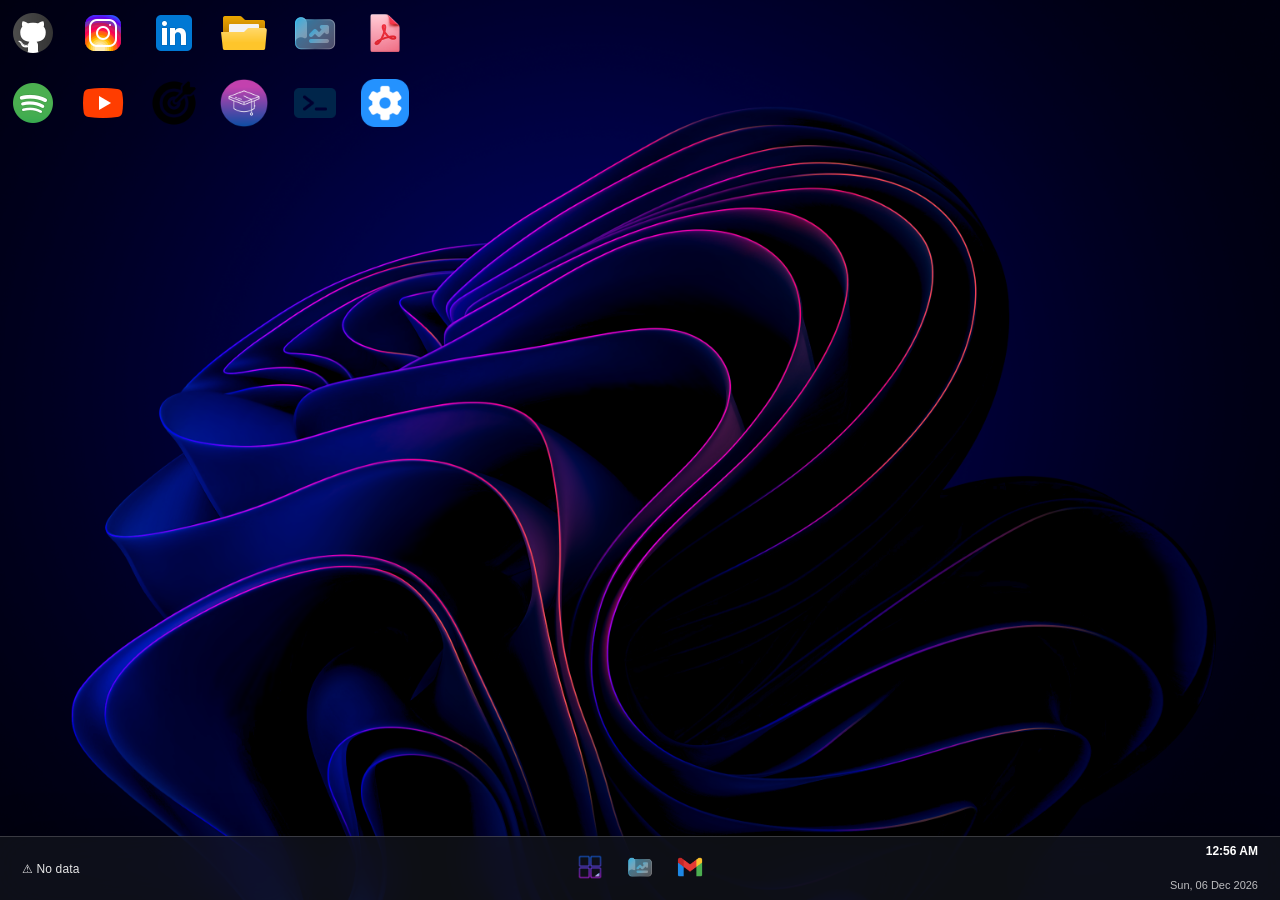
==== commit d128f43f: "Add files via upload" ====
--- a/index.html
+++ b/index.html
@@ -627,4 +627,4 @@
 
 <script src="script.js"></script>
 </body>
-</html>+</html>
--- a/style.css
+++ b/style.css
@@ -512,6 +512,7 @@
 }
 
 
+<<<<<<< HEAD
 /* =========================================================
    PROFESSIONAL POLISH LAYER
    Appended overrides only: existing HTML and JavaScript logic
@@ -1659,3 +1660,8 @@
         width: 210px;
     }
 }
+=======
+
+
+
+>>>>>>> 9e62f7fab186d8ccda42944429dbaa4f1410ed22
